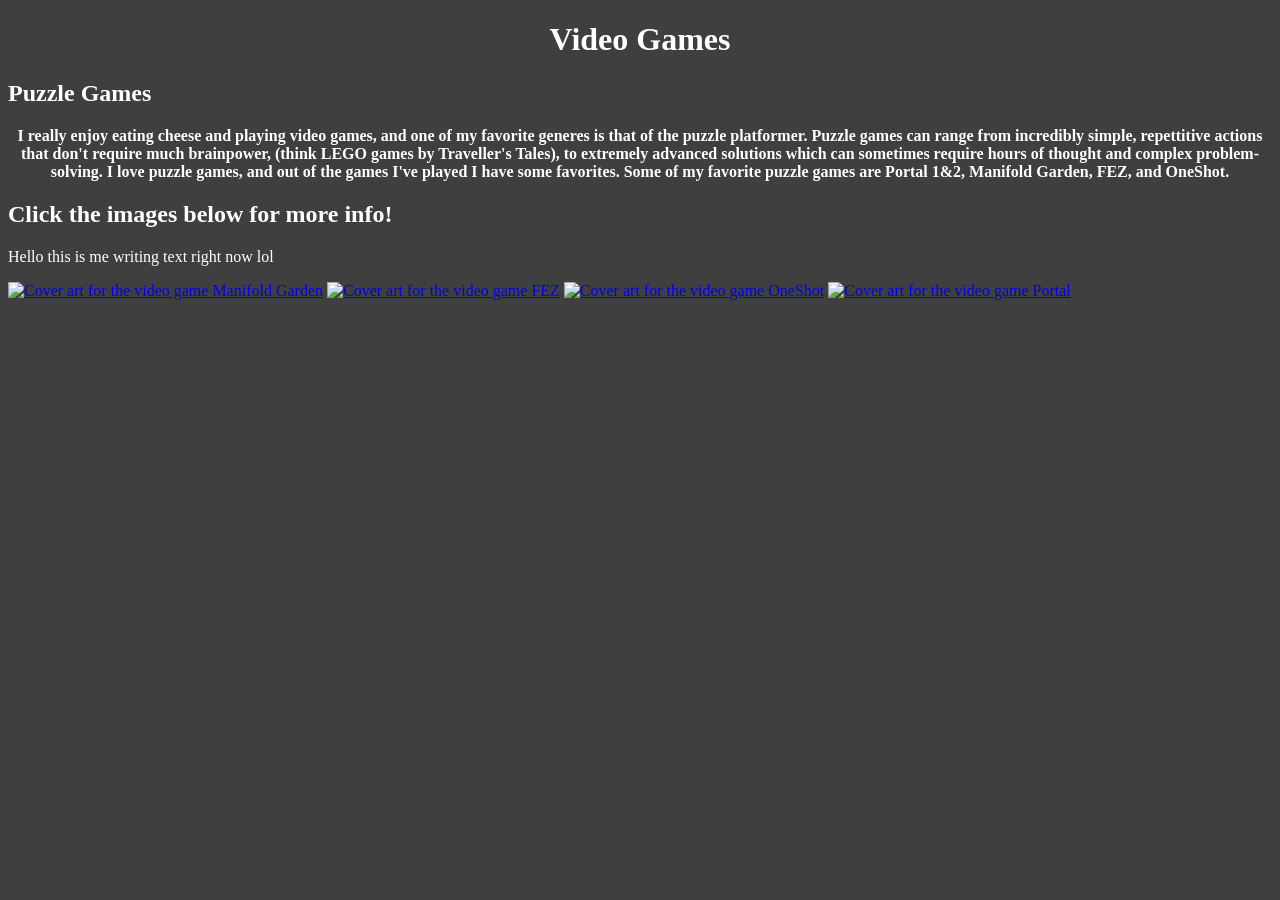
==== 5.3_Website.html @ f0c359b1 "Add files via upload" ====
<!DOCTYPE html>
<html>
<head>
    <style>
.center-text {text-align: center;}
    </style>
    <title> 5.3 Assignment </title>
    <body style="background-color: rgb(63, 63, 63); color: white;">
        <h1 class="center-text">Video Games</h1>
<h2>Puzzle Games<h2>
    <p style="font-size:medium" class="center-text">I really enjoy eating cheese and playing video games, and one of my favorite generes is that of the puzzle platformer. Puzzle games can range from incredibly simple, repettitive actions that don't require much brainpower,
        (think LEGO games by Traveller's Tales), to extremely advanced solutions which can sometimes require hours of thought and complex problem-solving. I love puzzle games, and out of the games
        I've played I have some favorites. Some of my favorite puzzle games are Portal 1&2, Manifold Garden, FEZ, and OneShot. </p>
<h2>Click the images below for more info!</h2>

<p>Hello this is me writing text right now lol</p>

<a href="https://manifold.garden/"><img src="ManifoldGardenCover.jpg" alt="Cover art for the video game Manifold Garden" style="width:400px; height:600px; top:500px; left:100px;"></a>
<a href="https://store.steampowered.com/app/224760/FEZ/"><img src="FezCover.png" alt="Cover art for the video game FEZ "style="width:400px; height:600px; top:500px; left:100px;"></a>
<a href="https://store.steampowered.com/app/420530/OneShot/"><img src="OneShotCover.jpg" alt="Cover art for the video game OneShot" style="width:400px; height:600px; top:500px; left:100px;"></a>
<a href="https://store.steampowered.com/app/400/Portal/"><img src="PortalCover.jpg" alt="Cover art for the video game Portal" style="width:400px; height:600px; top:500px; left:100px;"></a>
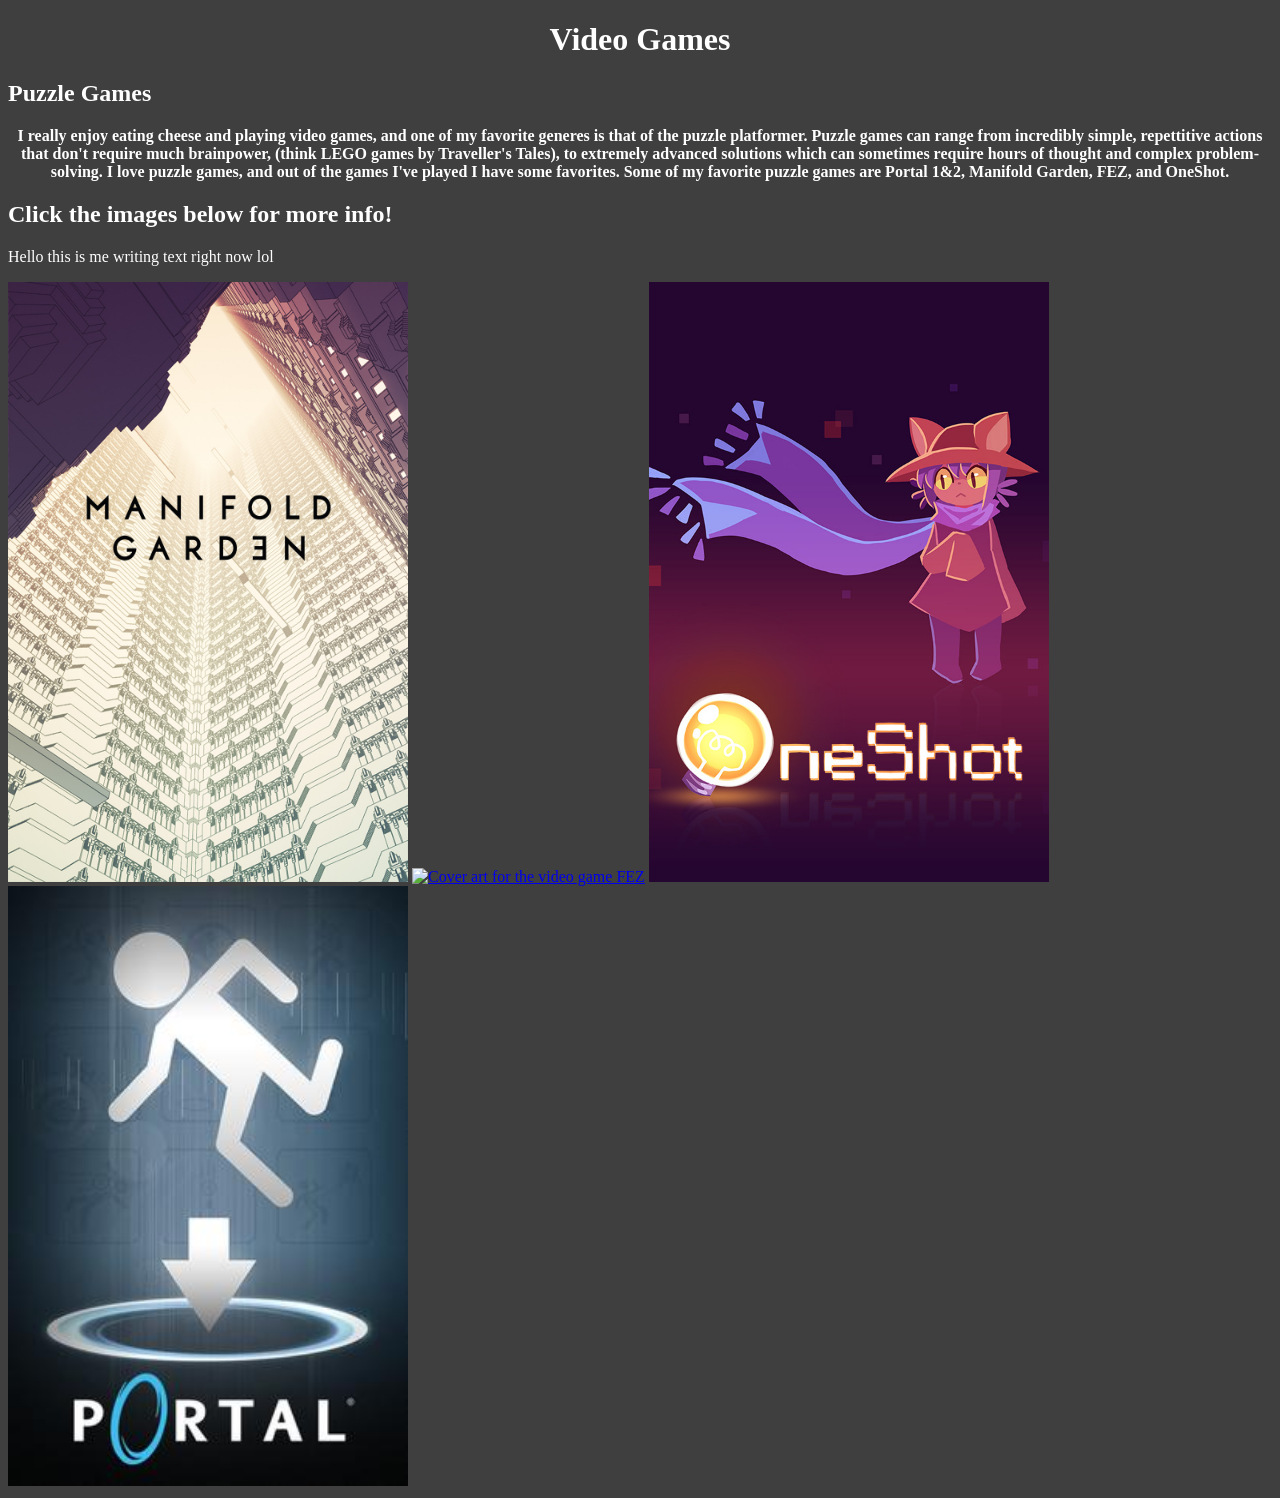
==== commit 7ea2097a: "Update 5.3_Website.html" ====
--- a/5.3_Website.html
+++ b/5.3_Website.html
@@ -21,3 +21,4 @@
 <a href="https://store.steampowered.com/app/400/Portal/"><img src="PortalCover.jpg" alt="Cover art for the video game Portal" style="width:400px; height:600px; top:500px; left:100px;"></a>
 
 
+
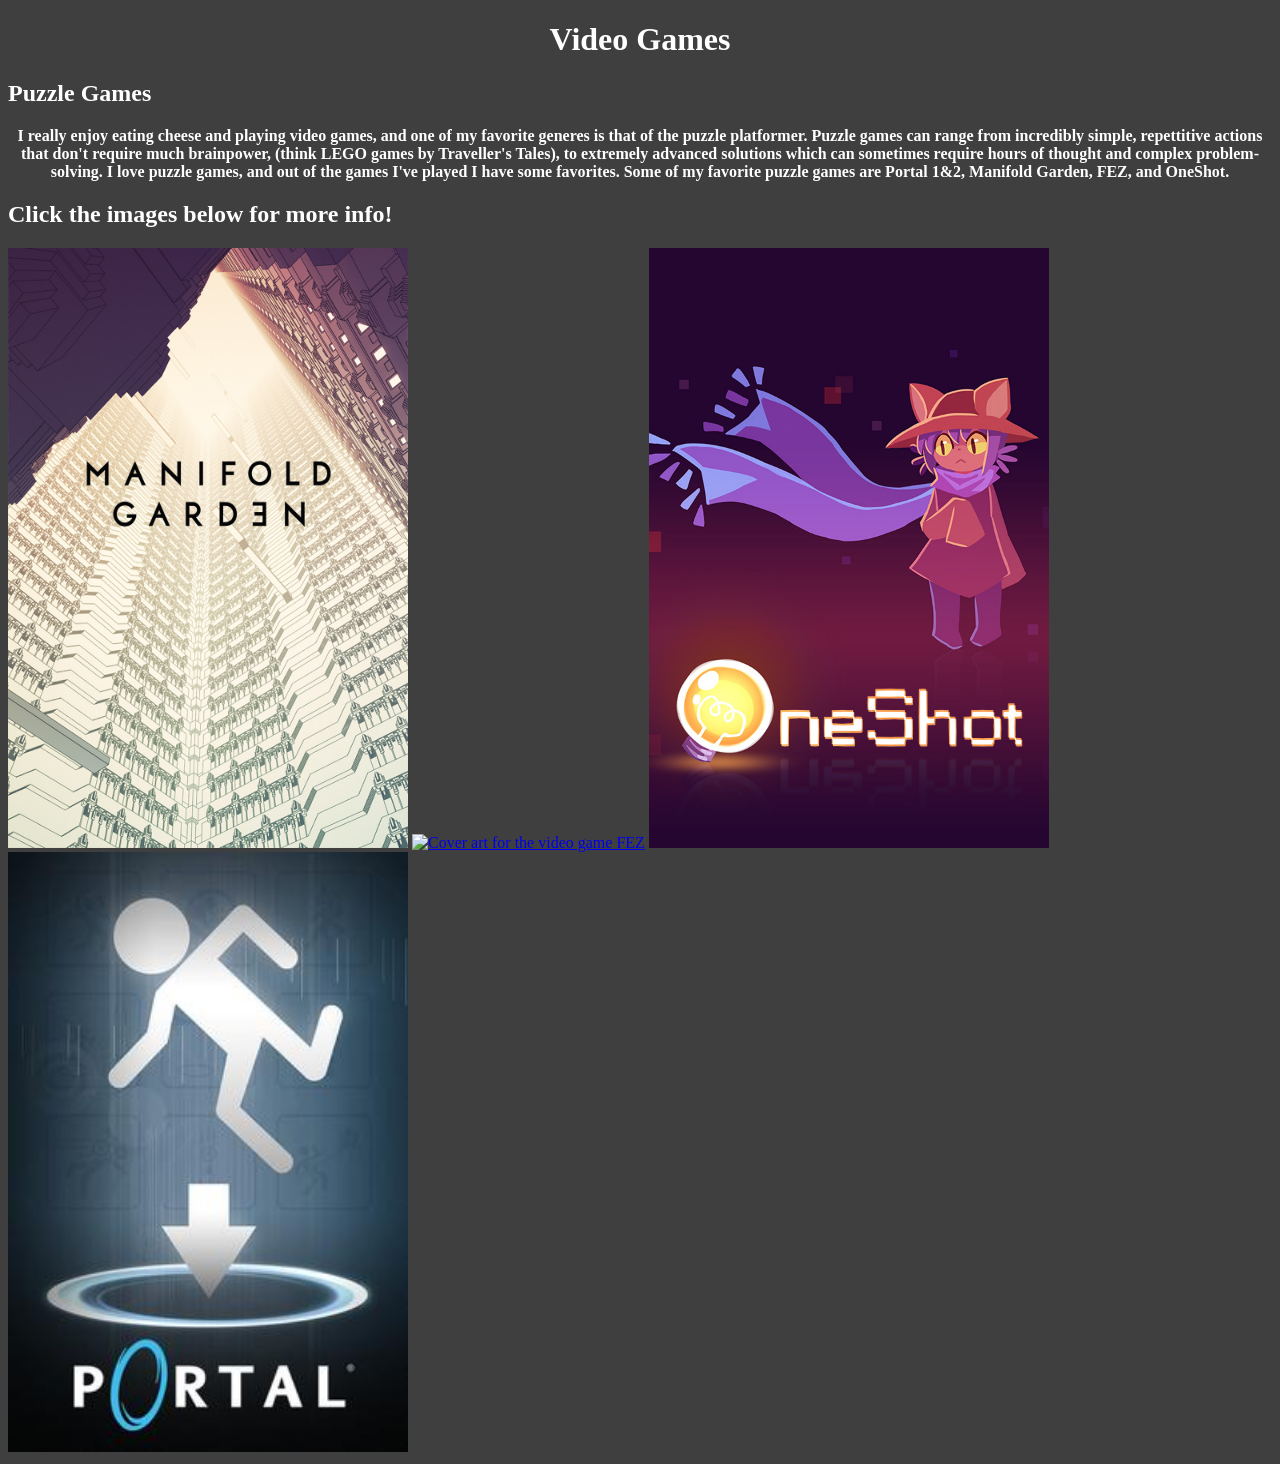
==== commit d0c7ff04: "Update 5.3_Website.html" ====
--- a/5.3_Website.html
+++ b/5.3_Website.html
@@ -12,9 +12,6 @@
         (think LEGO games by Traveller's Tales), to extremely advanced solutions which can sometimes require hours of thought and complex problem-solving. I love puzzle games, and out of the games
         I've played I have some favorites. Some of my favorite puzzle games are Portal 1&2, Manifold Garden, FEZ, and OneShot. </p>
 <h2>Click the images below for more info!</h2>
-
-<p>Hello this is me writing text right now lol</p>
-
 <a href="https://manifold.garden/"><img src="ManifoldGardenCover.jpg" alt="Cover art for the video game Manifold Garden" style="width:400px; height:600px; top:500px; left:100px;"></a>
 <a href="https://store.steampowered.com/app/224760/FEZ/"><img src="FezCover.png" alt="Cover art for the video game FEZ "style="width:400px; height:600px; top:500px; left:100px;"></a>
 <a href="https://store.steampowered.com/app/420530/OneShot/"><img src="OneShotCover.jpg" alt="Cover art for the video game OneShot" style="width:400px; height:600px; top:500px; left:100px;"></a>
@@ -22,3 +19,4 @@
 
 
 
+
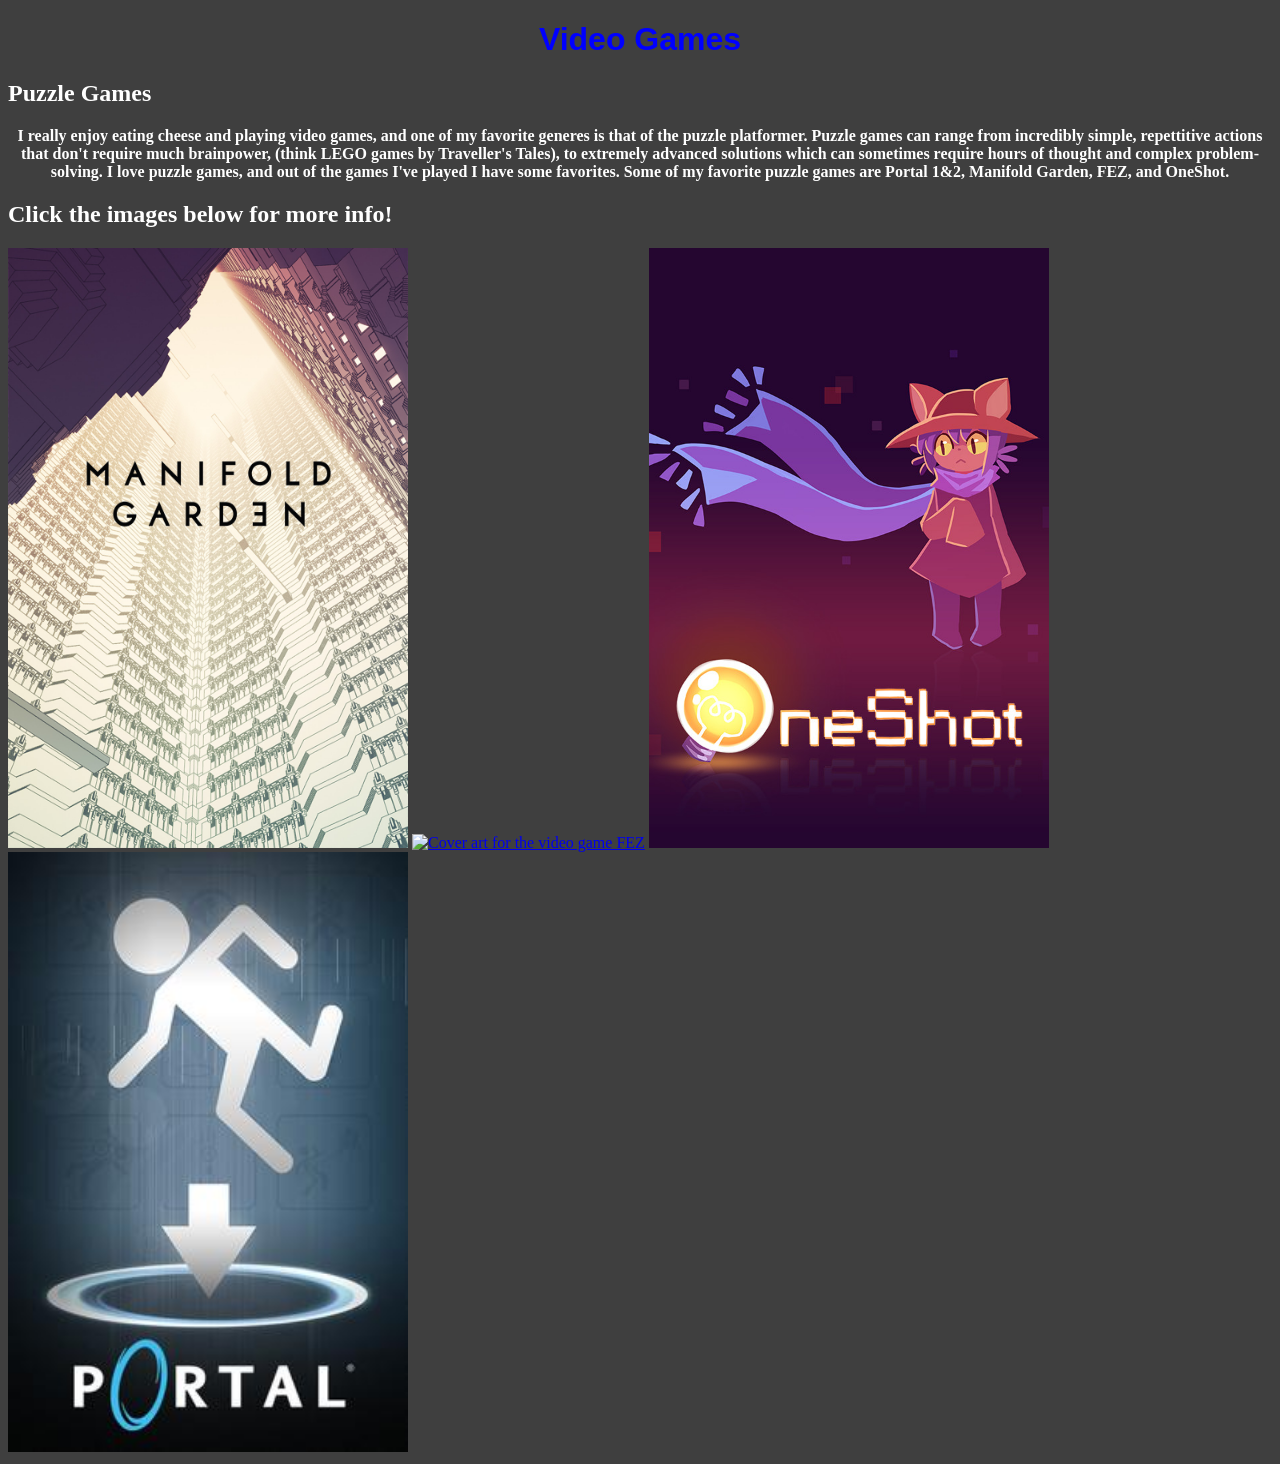
==== commit f79db3e5: "Update 5.3_Website.html" ====
--- a/5.3_Website.html
+++ b/5.3_Website.html
@@ -1,6 +1,7 @@
 <!DOCTYPE html>
 <html>
 <head>
+    <link rel="stylesheet" href="style.css">
     <style>
 .center-text {text-align: center;}
     </style>
@@ -20,3 +21,4 @@
 
 
 
+
--- a/style.css
+++ b/style.css
@@ -0,0 +1,4 @@
+h1 {
+    color: blue;
+    font-family: Calibri, sans-serif;
+}
